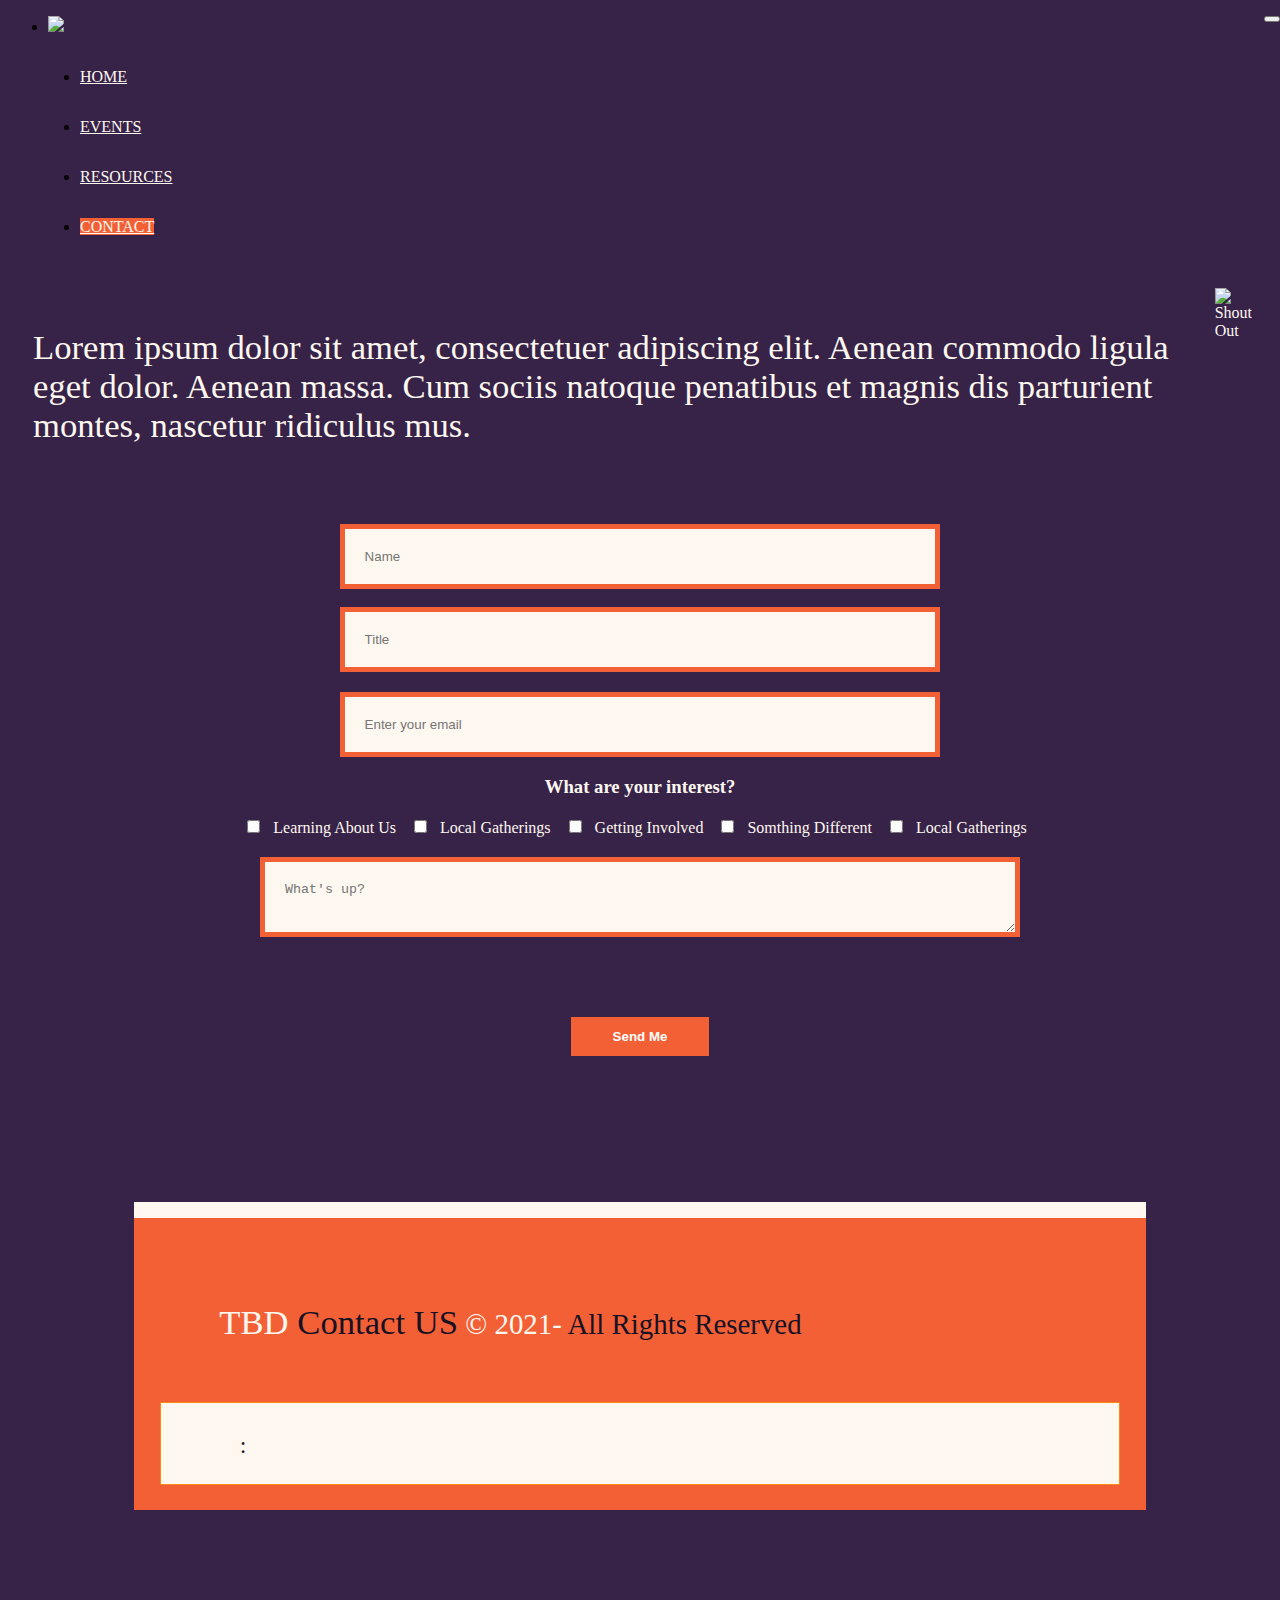
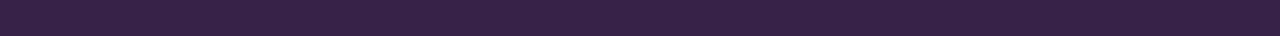
==== contact.html @ 42fbe4ed "adds darkmode toggle feature" ====
<!DOCTYPE html>
<html>
<html lang="en">

<head>
    <!-- Required meta tags -->
    <meta charset="utf-8">
    <meta name="viewport" content="width=device-width, initial-scale=1">

    <!-- Bootstrap CSS -->
    <link href="https://fonts.googleapis.com/css?family=Myriad+Pro&display=swap" rel="stylesheet" />
    <link href="https://fonts.googleapis.com/css?family=Fieldwork&display=swap" rel="stylesheet" />
    <link href="https://fonts.googleapis.com/css?family=Roboto&display=swap" rel="stylesheet" />
    <link rel="stylesheet" href="css/nav.css">
    <link rel="stylesheet" href="css/contact.css">
    <link href="https://cdn.jsdelivr.net/npm/bootstrap@5.0.1/dist/css/bootstrap.min.css" rel="stylesheet"
        integrity="sha384-+0n0xVW2eSR5OomGNYDnhzAbDsOXxcvSN1TPprVMTNDbiYZCxYbOOl7+AMvyTG2x" crossorigin="anonymous">

    <title>Resources</title>

    <!-- Overwrite Bootstrap in this Style section. Make sure to use the same level of specificity as the Bootstrap you are trying to overide-->
    <style>

:root{
    --main-bg-color: #372248;
    --main-light-color: #FFF8F0;
    --main-accent-color: #F46036;
    --secondary-accent-color: #FF8811;
    --main-dark-color: #171123;
    --special-font: "Avory I Latin" Helvetica Arial;
    --main-font: "Myriad Pro" Helvetica Arial;
    --heading-font: "Fieldwork Hub" Helvetica Arial; 
    }

    .darkmode {
    --main-bg-color: #FFF8F0;
    --main-light-color: #372248;;
    --main-accent-color: #FF8811;
    --secondary-accent-color: #F46036;
    --main-dark-color: #FFF8F0;
    --special-font: "Avory I Latin" Helvetica Arial;
    --main-font: "Myriad Pro" Helvetica Arial;
    --heading-font: "Fieldwork Hub" Helvetica Arial; 
  }
  body {
            background-color: var(--main-bg-color);
        }

        footer p {
            margin: 1em;
        }

       
        li.nav-item{
            margin: 2rem;
        }

        .nav-link {
            color: var(--main-light-color);
        }

        .nav-pills .nav-link.active,
        .nav-pills .show>.nav-link {
            background-color: var(--main-accent-color);
        }

        .nav-pills .nav-link.active:hover {
            background-color: var(--secondary-accent-color);
            
        }

        .nav-link:focus,
        .nav-link:hover {
            color: var(--secondary-accent-color);
        }

        button.navbar-toggler:hover{
            background-color: var(--secondary-accent-color);
        }

        button.navbar-toggler{
            background-color: var(--main-accent-color);
            margin-right: 5rem;
            padding: 1rem;
        }

    </style>
</head>

<body>
    <header class="sticky-top">
        <div class="container">
        <nav class="navbar-brand  nav-pills nav-justified">

            <ul class="nav navbar-brand align-items-center">
                <li class="navbar-brand">
                    <a href="#"><img class="img-fluid" src="imgs/logo.png"></a>
                </li>
                <li class="nav-item">
                    <a class="nav-link" href="index.html">HOME</a>
                </li>
                <li class="nav-item">
                    <a class="nav-link" href="events.html">EVENTS</a>
                </li>
                <li class="nav-item">
                    <a class="nav-link" href="resources.html">RESOURCES</a>
                </li>
                <li class="nav-item">
                    <a class="nav-link active" aria-current="page" href="#">CONTACT</a>
                </li>
            </ul>
        </div>
    </div>
    <button id="dark-mode-toggle" type="button" class="btn dark-mode-toggle col-1" aria-label="toggle dark mode">
        <i class="fas fa-adjust"></i>
      </button>
</nav>
</div>
</header>


        <div class="contactwrapper">
        
            <p>Lorem ipsum dolor sit amet, consectetuer adipiscing elit. Aenean commodo ligula eget dolor. Aenean massa. Cum sociis natoque penatibus et magnis dis parturient montes, nascetur ridiculus mus.</p>
        
        
            <img class="right" src="imgs/shout.JPG" alt="Shout Out" name="Shout">
        
        </div>
        
        <div class="contact-form-area">
            <div class="contact-form">
        
        <form action="#">
            
                <input class="margin-top-lb-30 margin-top-sb-30" type="text" placeholder="Name" required><br>
                <input class="margin-top-lb-30 margin-top-sb-30" type="text" placeholder="Title" required>
                <input class="margin-top-lb-30 margin-top-sb-30" type="email" placeholder="Enter your email" required>
              
                <div class="checks">
                <h3>What are your interest?</h3>
                  
             
                        <input class="checkbox" type="checkbox" name="checkbox-1" id="checkbox-1"><label for="checkbox-1">Learning About Us</label>
        
                        <input type="checkbox" name="checkbox-2" id="checkbox-2"><label for="checkbox-2">Local Gatherings</label>
        
                        <input type="checkbox" name="checkbox-3" id="checkbox-3"><label for="checkbox-3">Getting Involved</label>
        
                        <input type="checkbox" name="checkbox-4" id="checkbox-4"><label for="checkbox-4">Somthing Different</label>
        
                        <input type="checkbox" name="checkbox-5" id="checkbox-5"><label for="checkbox-5">Local Gatherings</label>
        
                   
                </div>
                        
                    <textarea placeholder="What's up?" spellcheck="false"></textarea>
                
            </form>
            <div class="send-btn">
                    <input type="submit" value="send me" id="formsend">
            </div>
                </div>
            </div>
            <script src="js/darkmode.js"></script>


<footer class="container align-items-center">
    <div class="row justify-content-center align-items-center">
        <div class="col-4 align-items-center">
            <p>TBD<a href="contact.php" target="_blank"> Contact US</a><small> &copy; 2021-
            <?=date('Y')?> <a href="mailto:1306homebase@gmail.com">All Rights Reserved</a>
        </small></p>
        </div>
            <div class="badge col-1">
                <i class="fab fa-instagram"></i>
            </div>
            <div class="badge col-1">
                <i class="fab fa-github"></i>
            </div>
            <div class="badge col-1">
                <i class="fab fa-twitter-square"></i>
            </div>
            <div class="badge col-1">
                <i class="fab fa-meetup"></i>
            </div>
    <div class="clock container col-2">
        <div class="row justify-content-evenly align-items-center">
                <p class = "col-1" id="minutes"></p>
                <p class = "col-1">:</p>
                <p class = "col-1" id="seconds"></p>
             <script type="text/javascript" src="js/timer.js"></script>
            
        </div>
    </div>  
        
        
    </div>

</footer>
</body>

</html>
---- css/nav.css ----
body {
  background-color: var(--main-bg-color);
}

footer p {
  margin: 1em;
}


li.nav-item{
  margin: 2rem;
}

.nav-link {
  color: var(--main-light-color);
}

.nav-pills .nav-link.active,
.nav-pills .show>.nav-link {
  background-color: var(--main-accent-color);
}

.nav-pills .nav-link.active:hover {
  background-color: var(--secondary-accent-color);
  
}

.nav-link:focus,
.nav-link:hover {
  color: var(--secondary-accent-color);
}

button.navbar-toggler:hover{
  background-color: var(--secondary-accent-color);
}

button.navbar-toggler{
  background-color: var(--main-accent-color);
  margin-right: 5rem;
  padding: 1rem;
}

/* -------------- HEADER CSS --------------- */
header {
  background-color: var(--main-bg-color);
  width: 100%;
}


header > i {
  color: var(--main-light-color);
  justify-content: center;
}

button > i {
  color: var(--main-light-color);
  font-size: 1.5rem;
}

button {
  position: absolute;
  right: 0;
  top: 1rem;
}

/* -------------- FOOTER CSS --------------- */

footer {
  background-color: var(--main-accent-color);
  margin: 10%;
  border-top: 1rem solid var(--main-light-color);
  padding: 2%;

}

footer p a:link {
  color: var(--main-dark-color);
  text-decoration: none;
}

footer p a:hover {
  color: var(--main-bg-color);
  text-decoration: bold;
}

.clock .row{
  background-color: var(--main-light-color);
  border: 1px solid var(--secondary-accent-color);
}

.clock p {
  font-size: 1.5em;
  color: var(--main-dark-color);
  font-family: var(--special-font);
  line-height: auto;
  margin: 0;
}


.fa-instagram{
  color: var(--main-bg-color);
  max-width: 20vw;
}

div .fab{
  background-color: var(--secondary-accent-color);
  border-radius: 25px;
  font-size: 3rem;
}

.fa-github{
  color: var(--main-dark-color);
}

.fa-twitter-square{
  color: var(--main-bg-color);

}
.fa-meetup{
  color: var(--main-dark-color);

}
---- css/contact.css ----
:root{
    --main-bg-color: #372248;
    --main-light-color: #FFF8F0;
    --main-accent-color: #F46036;
    --secondary-accent-color: #FF8811;
    --main-dark-color: #171123;
    --special-font: "Avory I Latin" Helvetica Arial;
    --main-font: "Myriad Pro" Helvetica Arial;
    --heading-font: "Fieldwork Hub" Helvetica Arial; 
  }

.contactwrapper {
    display: flex;
    background-color: var(--main-bg-color);
    color: var(--main-light-color);
    
}

p {
    display: inline-block;
    width: auto;
    padding: 25px;
    color: var(--main-light-color);
    font-size: 26pt;
}

img.right {
    display: inline-block;
    padding: 20px;
    width: auto;
}

.contact-form-area {
	background: var(--main-bg-color);
    color: var(--main-light-color);
	justify-content: center;
	padding: 20px;
    margin: auto;
    position: relative;
	z-index: 1
}

label   {
    padding: 10px;
}


/* .contact-form-heading h3 {
	color: #FFF8F0;
	text-align: center;
	margin-bottom: 60px;
	font-weight: 700
} */

.contact-form-area input[type='text'] {
    display: block;
	width: 45%;
	background-color: var(--main-light-color);
	border: 5px solid var(--main-accent-color);
	padding: 20px;
	margin: auto;
	color: var(--main-light-color);
}

.contact-form-area input[type='email'] {
	
    display: block;
    width: 45%;
    background-color: var(--main-light-color);
    border: 5px solid var(--main-accent-color);
    padding: 20px;
    margin: auto;
	margin-top: 20px;
    color: var(--main-light-color);

}

.contact-form-area textarea {
	display: block;
    width: 58%;
    background-color: var(--main-light-color);
    border: 5px solid var(--main-accent-color);
    padding: 20px;
	margin: auto;
    color: var(--main-light-color);
	margin-top: 20px;
}
 h3	{
	 text-align: center;
 }

 .checks {
	text-align: center;	
	justify-content: center;
 }


/*16.5 Contact Form Button*/
.send-btn {
	text-align: center;
	margin-top: 80px
}

#formsend {
	background: var(--main-accent-color);
	color: #fff;
	border: none;
	padding: 12px 42px;
	text-transform: capitalize;
	font-weight: 700;
	cursor: pointer;
	-webkit-transition: .5s;
	transition: .5s;
	
}

#formsend:hover {
	background: var(--main-accent-color);

}
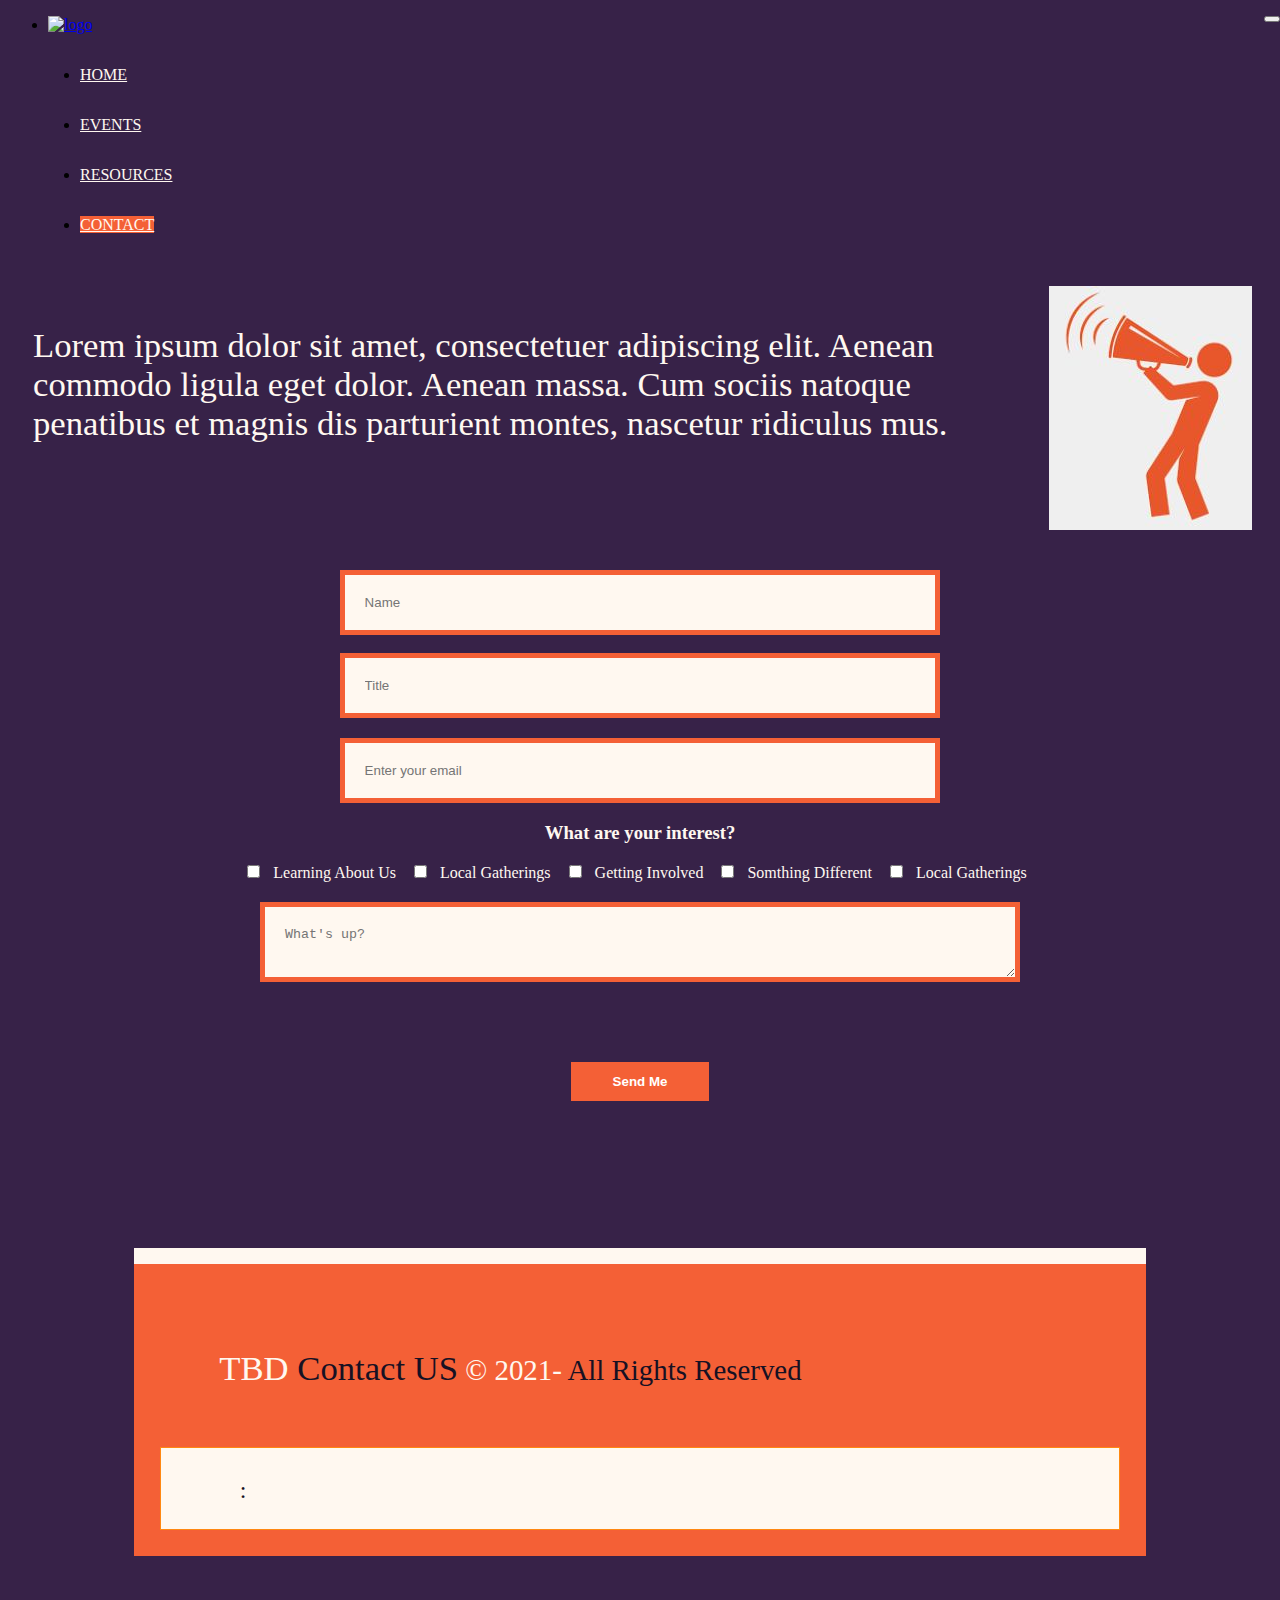
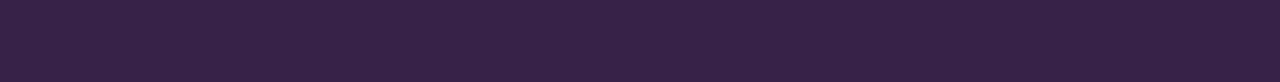
==== commit 8086835b: "Validation Errors on COntact" ====
--- a/contact.html
+++ b/contact.html
@@ -1,5 +1,5 @@
 <!DOCTYPE html>
-<html>
+<!-- STRAY HTML TAG REMOVED -->
 <html lang="en">
 
 <head>
@@ -94,7 +94,8 @@
 
             <ul class="nav navbar-brand align-items-center">
                 <li class="navbar-brand">
-                    <a href="#"><img class="img-fluid" src="imgs/logo.png"></a>
+                    <a href="#"><img class="img-fluid" src="imgs/logo.png" alt="logo"></a>
+<!--                     ALT attr added  -->
                 </li>
                 <li class="nav-item">
                     <a class="nav-link" href="index.html">HOME</a>
@@ -109,12 +110,14 @@
                     <a class="nav-link active" aria-current="page" href="#">CONTACT</a>
                 </li>
             </ul>
-        </div>
+<!--        REMIVED DIV TAG WITH NO Coorsponding open tag - CHECK THIS ONE CAREFU. div maybe buried. -->
     </div>
     <button id="dark-mode-toggle" type="button" class="btn dark-mode-toggle col-1" aria-label="toggle dark mode">
         <i class="fas fa-adjust"></i>
       </button>
-</nav>
+<!--         removed stray DIV tag -->
+<!--         sayes nav tag is stray but see an open tag on line 93 NOT Removing JIC -->
+            </nav>
 </div>
 </header>
 
@@ -124,7 +127,9 @@
             <p>Lorem ipsum dolor sit amet, consectetuer adipiscing elit. Aenean commodo ligula eget dolor. Aenean massa. Cum sociis natoque penatibus et magnis dis parturient montes, nascetur ridiculus mus.</p>
         
         
-            <img class="right" src="imgs/shout.JPG" alt="Shout Out" name="Shout">
+            <img class="right" src="imgs/shout.JPG" alt="Shout Out" name="Shout" alt="shout">
+            
+<!--             Added ALT attr  -->
         
         </div>
         
@@ -200,4 +205,4 @@
 </footer>
 </body>
 
-</html>+</html>
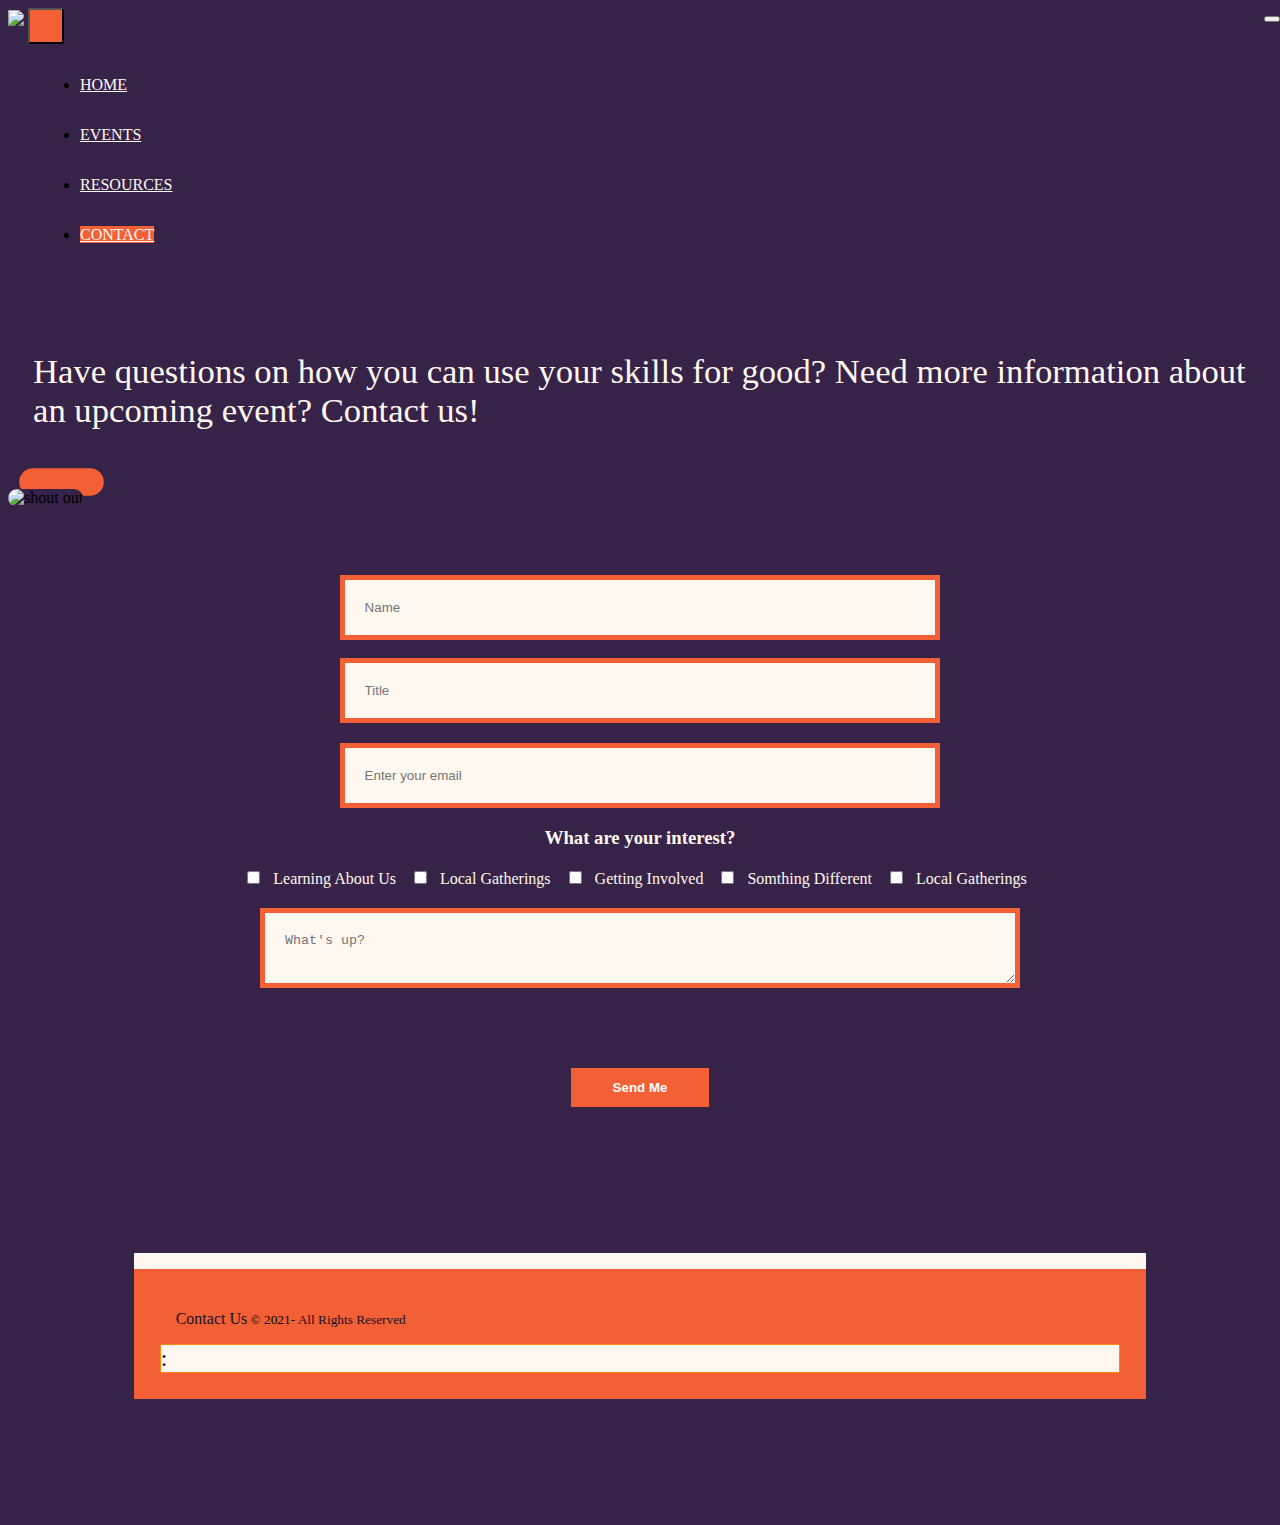
==== commit 10b50626: "polishes css removes excess html tags" ====
--- a/contact.html
+++ b/contact.html
@@ -1,5 +1,4 @@
 <!DOCTYPE html>
-<!-- STRAY HTML TAG REMOVED -->
 <html lang="en">
 
 <head>
@@ -90,48 +89,50 @@
 <body>
     <header class="sticky-top">
         <div class="container">
-        <nav class="navbar-brand  nav-pills nav-justified">
-
-            <ul class="nav navbar-brand align-items-center">
-                <li class="navbar-brand">
-                    <a href="#"><img class="img-fluid" src="imgs/logo.png" alt="logo"></a>
-<!--                     ALT attr added  -->
-                </li>
-                <li class="nav-item">
-                    <a class="nav-link" href="index.html">HOME</a>
-                </li>
-                <li class="nav-item">
-                    <a class="nav-link" href="events.html">EVENTS</a>
-                </li>
-                <li class="nav-item">
-                    <a class="nav-link" href="resources.html">RESOURCES</a>
-                </li>
-                <li class="nav-item">
-                    <a class="nav-link active" aria-current="page" href="#">CONTACT</a>
-                </li>
-            </ul>
-<!--        REMIVED DIV TAG WITH NO Coorsponding open tag - CHECK THIS ONE CAREFU. div maybe buried. -->
-    </div>
-    <button id="dark-mode-toggle" type="button" class="btn dark-mode-toggle col-1" aria-label="toggle dark mode">
-        <i class="fas fa-adjust"></i>
-      </button>
-<!--         removed stray DIV tag -->
-<!--         sayes nav tag is stray but see an open tag on line 93 NOT Removing JIC -->
+            <nav class="navbar nav-pills navbar-expand-md navbar-expand-lg">
+                <div class="container-fluid align-items-center">
+                        <a class="navbar-brand" href="index.html"><img class="img-fluid" src="imgs/logo.png"></a>
+                        <button class="navbar-toggler" type="button" data-bs-toggle="collapse" data-bs-target="#navbarTogglerDemo02" aria-controls="navbarTogglerDemo02" aria-expanded="false" aria-label="Toggle navigation">
+                            <span class="navbar-toggler-icon"><i class="fas fa-bars"></i></span>
+                        </button>
+                    <div class="collapse navbar-collapse" id="navbarTogglerDemo02">
+                        <ul class="navbar-nav me-auto mb-2 mb-lg-0 align-items-center">
+                            <li class="nav-item">
+                                <a class="nav-link" href="index.html">HOME</a>
+                            </li>
+                            <li class="nav-item">
+                                <a class="nav-link" href="events.html">EVENTS</a>
+                            </li>
+                            <li class="nav-item">
+                                <a class="nav-link" href="resources.html">RESOURCES</a>
+                            </li>
+                            <li class="nav-item">
+                                <a class="nav-link active" aria-current="page" href="#">CONTACT</a>
+                            </li>
+                        </ul>
+                    </div>
+                </div>
+                <button id="dark-mode-toggle" type="button" class="btn dark-mode-toggle col-1" aria-label="toggle dark mode">
+                    <i class="fas fa-adjust"></i>
+                </button>
             </nav>
-</div>
-</header>
-
-
-        <div class="contactwrapper">
-        
-            <p>Lorem ipsum dolor sit amet, consectetuer adipiscing elit. Aenean commodo ligula eget dolor. Aenean massa. Cum sociis natoque penatibus et magnis dis parturient montes, nascetur ridiculus mus.</p>
-        
-        
-            <img class="right" src="imgs/shout.JPG" alt="Shout Out" name="Shout" alt="shout">
-            
-<!--             Added ALT attr  -->
-        
         </div>
+    </header>
+
+        <aside class = "container"> 
+            <section class="row">
+        
+                <div class="row justify-content-between justify-content-sm-center align-items-center">
+                    <div class ="col-lg-9 col-sm-12">
+                        <p> Have questions on how you can use your skills for good? Need more information about an upcoming event? Contact us!</p>
+                    </div>    
+                    <div class="col-lg-3 col-sm-4">
+                        <img class="img-fluid" src="imgs/shout.jpg" alt="shout out" name="Shout">
+                    </div>
+                </div>
+            </section>
+        
+        </aside>
         
         <div class="contact-form-area">
             <div class="contact-form">
@@ -167,42 +168,44 @@
             </div>
                 </div>
             </div>
+            <script src="https://cdn.jsdelivr.net/npm/bootstrap@5.0.1/dist/js/bootstrap.bundle.min.js"></script>
+            </script>
             <script src="js/darkmode.js"></script>
-
-
-<footer class="container align-items-center">
-    <div class="row justify-content-center align-items-center">
-        <div class="col-4 align-items-center">
-            <p>TBD<a href="contact.php" target="_blank"> Contact US</a><small> &copy; 2021-
-            <?=date('Y')?> <a href="mailto:1306homebase@gmail.com">All Rights Reserved</a>
-        </small></p>
-        </div>
-            <div class="badge col-1">
-                <i class="fab fa-instagram"></i>
-            </div>
-            <div class="badge col-1">
-                <i class="fab fa-github"></i>
-            </div>
-            <div class="badge col-1">
-                <i class="fab fa-twitter-square"></i>
-            </div>
-            <div class="badge col-1">
-                <i class="fab fa-meetup"></i>
-            </div>
-    <div class="clock container col-2">
-        <div class="row justify-content-evenly align-items-center">
-                <p class = "col-1" id="minutes"></p>
-                <p class = "col-1">:</p>
-                <p class = "col-1" id="seconds"></p>
-             <script type="text/javascript" src="js/timer.js"></script>
-            
-        </div>
-    </div>  
-        
-        
-    </div>
-
-</footer>
+            <script src="https://kit.fontawesome.com/b0a0ea17a8.js" crossorigin="anonymous"></script>
+
+
+            <footer class="container align-items-center">
+                <div class="row justify-content-center align-items-center">
+                    <div class="col-lg-4 col-md-4 col-sm-12 align-items-center">
+                        <p><a href="contact.php" target="_blank"> Contact Us</a><small> &copy; 2021-
+                        <?=date('Y')?> <a href="mailto:1306homebase@gmail.com">All Rights Reserved</a>
+                    </small></p>
+                    </div>
+                        <div class="badge col-lg-1 col-md-2 col-sm-3">
+                            <a href="social.html"><i class="fab fa-instagram"></i></a>
+                        </div>
+                        <div class="badge col-lg-1 col-md-2 col-sm-3">
+                            <a href="social.html"><i class="fab fa-github"></i></a>
+                        </div>
+                        <div class="badge col-lg-1 col-md-2 col-sm-3">
+                            <a href="social.html"><i class="fab fa-twitter-square"></i></a>
+                        </div>
+                        <div class="badge col-lg-1 col-md-2 col-sm-3">
+                            <a href="social.html"><i class="fab fa-meetup"></i></a>
+                        </div>
+                <div class="clock container col-lg-2 col-md-4 col-sm-4">
+                    <div class="row justify-content-evenly align-items-center">
+                            <p class = "col-1" id="minutes"></p>
+                            <p class = "col-1">:</p>
+                            <p class = "col-1" id="seconds"></p>
+                         <script type="text/javascript" src="js/timer.js"></script>
+                        
+                    </div>
+                </div>  
+        
+                </div>
+        
+            </footer>
 </body>
 
-</html>
+</html>--- a/css/nav.css
+++ b/css/nav.css
@@ -1,43 +1,46 @@
-body {
-  background-color: var(--main-bg-color);
+:root{
+  --main-bg-color: #372248;
+  --main-light-color: #FFF8F0;
+  --main-accent-color: #F46036;
+  --secondary-accent-color: #FF8811;
+  --main-dark-color: #171123;
+  --special-font: "Avory I Latin" Helvetica Arial;
+  --main-font: "Myriad Pro" Helvetica Arial;
+  --heading-font: "Fieldwork Hum bold" Helvetica Arial; 
+  }
+
+  .darkmode {
+  --main-bg-color: #FFF8F0;
+  --main-light-color: #372248;;
+  --main-accent-color: #FF8811;
+  --secondary-accent-color: #F46036;
+  --main-dark-color: #FFF8F0;
+  --special-font: "Avory I Latin" Helvetica Arial;
+  --main-font: "Myriad Pro" Helvetica Arial;
+  --heading-font: "Fieldwork Hum bold" Helvetica Arial; 
+}
+.toastr{
+  z-index: 9998;
+}
+.toast-body > p
+{
+  line-height: 0em;
+  text-align: center;
 }
 
-footer p {
-  margin: 1em;
+.toast-body > p > a {
+  color: var(--main-accent-color);
+  text-decoration: none;
 }
 
-
-li.nav-item{
-  margin: 2rem;
+.toast-body > p > a:link {
+  color: var(--main-accent-color);
+  text-decoration: none;
 }
 
-.nav-link {
-  color: var(--main-light-color);
-}
-
-.nav-pills .nav-link.active,
-.nav-pills .show>.nav-link {
-  background-color: var(--main-accent-color);
-}
-
-.nav-pills .nav-link.active:hover {
-  background-color: var(--secondary-accent-color);
-  
-}
-
-.nav-link:focus,
-.nav-link:hover {
+.toast-body > p > a:hover {
   color: var(--secondary-accent-color);
-}
-
-button.navbar-toggler:hover{
-  background-color: var(--secondary-accent-color);
-}
-
-button.navbar-toggler{
-  background-color: var(--main-accent-color);
-  margin-right: 5rem;
-  padding: 1rem;
+  text-decoration: none;
 }
 
 /* -------------- HEADER CSS --------------- */
@@ -52,12 +55,12 @@
   justify-content: center;
 }
 
-button > i {
+nav > button > i {
   color: var(--main-light-color);
   font-size: 1.5rem;
 }
 
-button {
+nav > button {
   position: absolute;
   right: 0;
   top: 1rem;
--- a/css/contact.css
+++ b/css/contact.css
@@ -16,7 +16,7 @@
     
 }
 
-p {
+aside p {
     display: inline-block;
     width: auto;
     padding: 25px;
@@ -24,10 +24,14 @@
     font-size: 26pt;
 }
 
-img.right {
-    display: inline-block;
-    padding: 20px;
-    width: auto;
+aside {
+    margin-top: 3rem; 
+    margin-bottom: 3rem;
+}
+
+aside img {
+    border-radius: 1.5rem;
+    box-shadow: 1rem -1rem 0 .3rem var(--main-accent-color);
 }
 
 .contact-form-area {
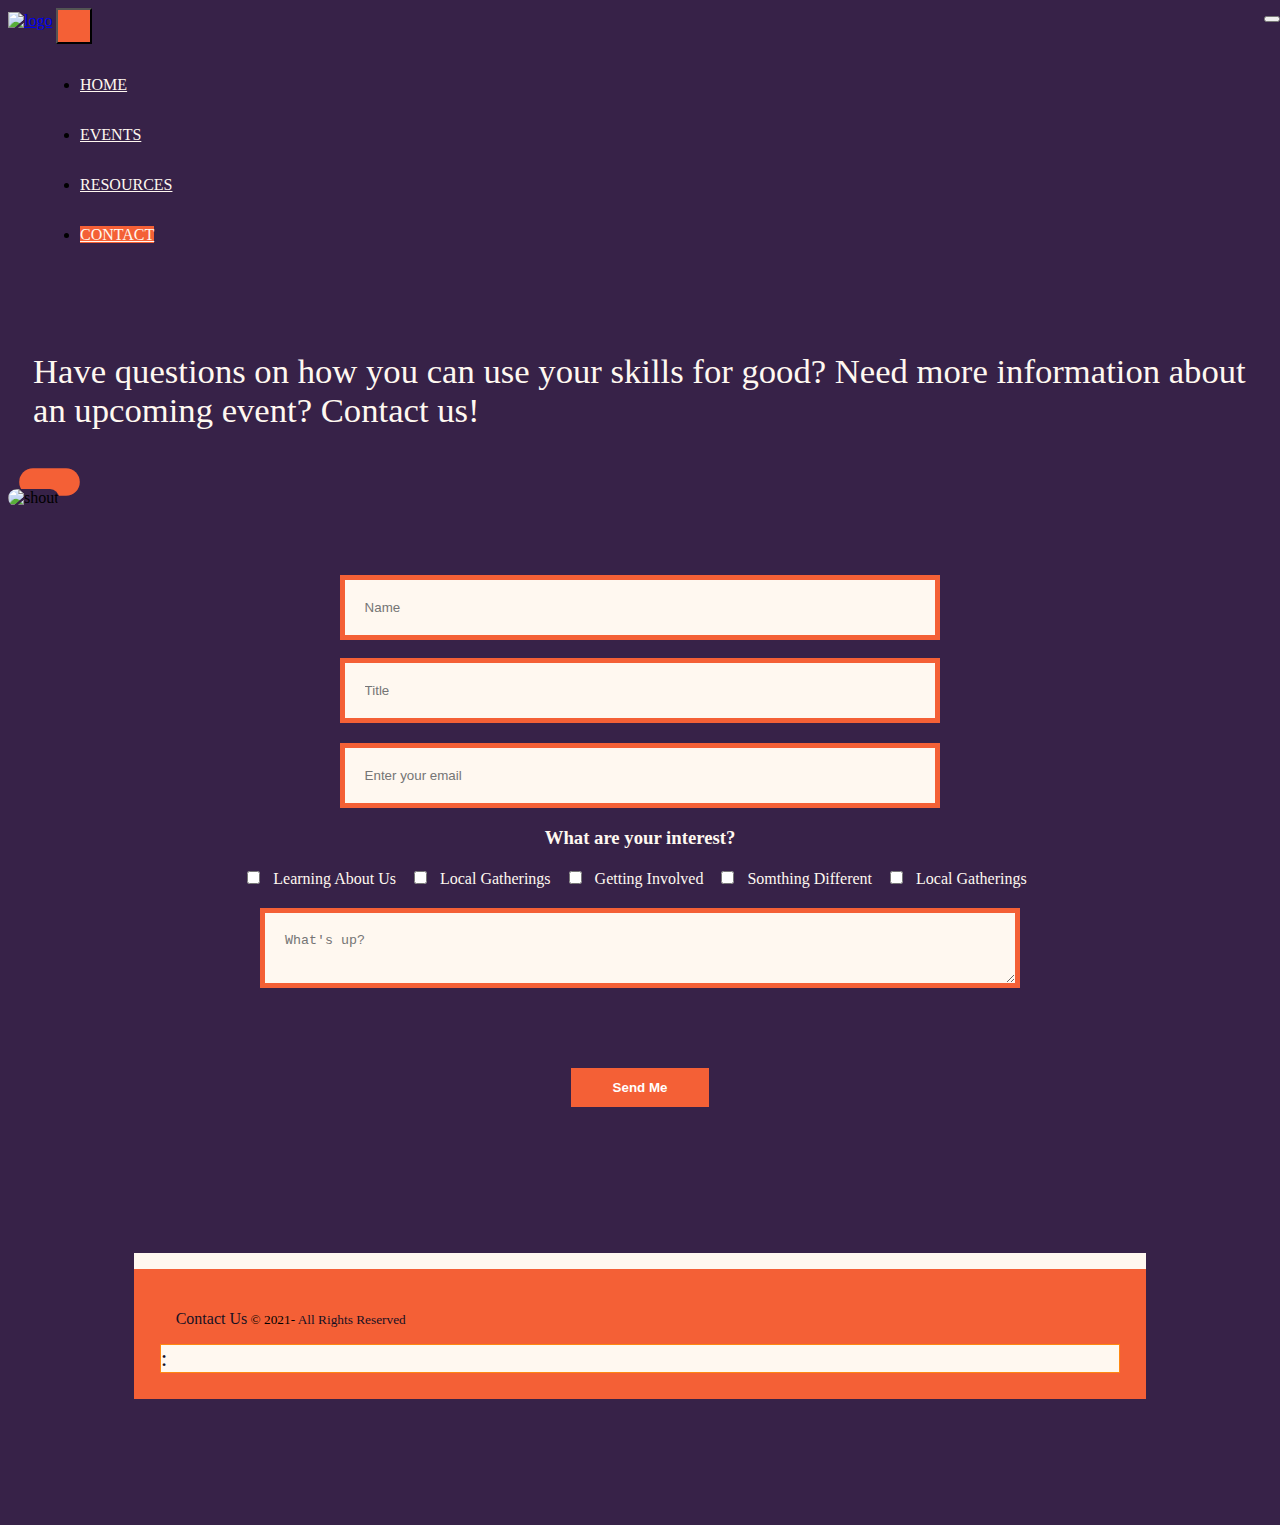
==== commit 98ab0750: "Merge branch 'validationtest' of https://github.com/ChibiMuse/IT163_DevTeam2 into Megan_CSSRefactor" ====
--- a/contact.html
+++ b/contact.html
@@ -91,7 +91,7 @@
         <div class="container">
             <nav class="navbar nav-pills navbar-expand-md navbar-expand-lg">
                 <div class="container-fluid align-items-center">
-                        <a class="navbar-brand" href="index.html"><img class="img-fluid" src="imgs/logo.png"></a>
+                        <a class="navbar-brand" href="index.html"><img class="img-fluid" src="imgs/logo.png" alt="logo"></a>
                         <button class="navbar-toggler" type="button" data-bs-toggle="collapse" data-bs-target="#navbarTogglerDemo02" aria-controls="navbarTogglerDemo02" aria-expanded="false" aria-label="Toggle navigation">
                             <span class="navbar-toggler-icon"><i class="fas fa-bars"></i></span>
                         </button>
@@ -127,7 +127,7 @@
                         <p> Have questions on how you can use your skills for good? Need more information about an upcoming event? Contact us!</p>
                     </div>    
                     <div class="col-lg-3 col-sm-4">
-                        <img class="img-fluid" src="imgs/shout.jpg" alt="shout out" name="Shout">
+                        <img class="img-fluid" src="imgs/shout.jpg" alt="shout" name="Shout">
                     </div>
                 </div>
             </section>
@@ -169,7 +169,6 @@
                 </div>
             </div>
             <script src="https://cdn.jsdelivr.net/npm/bootstrap@5.0.1/dist/js/bootstrap.bundle.min.js"></script>
-            </script>
             <script src="js/darkmode.js"></script>
             <script src="https://kit.fontawesome.com/b0a0ea17a8.js" crossorigin="anonymous"></script>
 
@@ -208,4 +207,4 @@
             </footer>
 </body>
 
-</html>+</html>
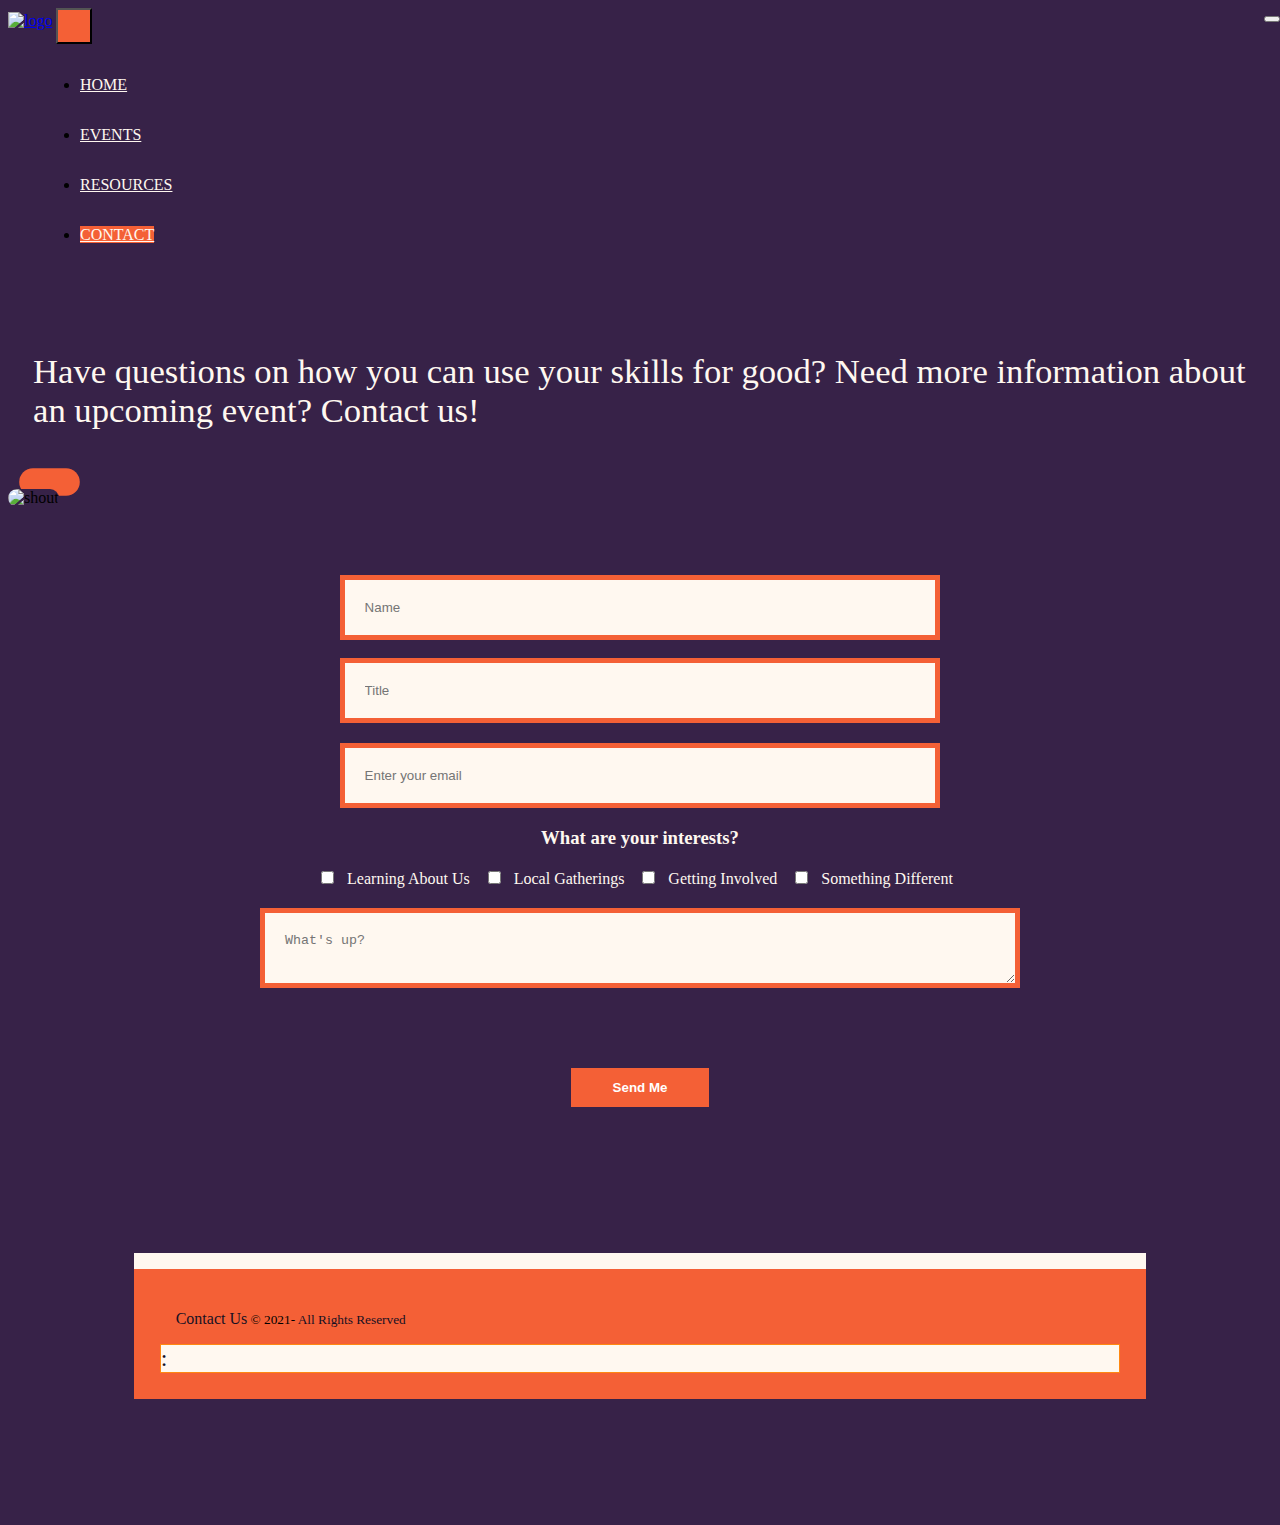
==== commit 266134c3: "Adds seo, nav responsiveness, and form submit" ====
--- a/contact.html
+++ b/contact.html
@@ -5,6 +5,10 @@
     <!-- Required meta tags -->
     <meta charset="utf-8">
     <meta name="viewport" content="width=device-width, initial-scale=1">
+    <meta name="description" content="A social gathering and inspiration place for technically skilled individuals to team up for community centered projects.">
+    <meta name="keywords" content="tech4good, tech, technology, social, events, learning, collaboration, programming, coding, programmer">
+    <meta name="author" content="Team Project by Kelly H, Jordan L, and Megan S">
+    <meta name="Robots" content="noindex, nofollow">
 
     <!-- Bootstrap CSS -->
     <link href="https://fonts.googleapis.com/css?family=Myriad+Pro&display=swap" rel="stylesheet" />
@@ -89,12 +93,12 @@
 <body>
     <header class="sticky-top">
         <div class="container">
-            <nav class="navbar nav-pills navbar-expand-md navbar-expand-lg">
-                <div class="container-fluid align-items-center">
-                        <a class="navbar-brand" href="index.html"><img class="img-fluid" src="imgs/logo.png" alt="logo"></a>
-                        <button class="navbar-toggler" type="button" data-bs-toggle="collapse" data-bs-target="#navbarTogglerDemo02" aria-controls="navbarTogglerDemo02" aria-expanded="false" aria-label="Toggle navigation">
-                            <span class="navbar-toggler-icon"><i class="fas fa-bars"></i></span>
-                        </button>
+        <nav class="navbar nav-pills navbar-expand-md navbar-expand-lg">
+            <div class="container-fluid align-items-center">
+                    <a class="navbar-brand collapse navbar-collapse" href="index.html"><img class="img-fluid" src="imgs/logo.png" alt="logo"></a>
+                    <button class="navbar-toggler" type="button" data-bs-toggle="collapse" data-bs-target="#navbarToggler" aria-controls="navbarToggler" aria-expanded="false" aria-label="Toggle navigation">
+                        <span class="navbar-toggler-icon"><i class="fas fa-bars"></i></span>
+                    </button>
                     <div class="collapse navbar-collapse" id="navbarTogglerDemo02">
                         <ul class="navbar-nav me-auto mb-2 mb-lg-0 align-items-center">
                             <li class="nav-item">
@@ -137,14 +141,14 @@
         <div class="contact-form-area">
             <div class="contact-form">
         
-        <form action="#">
+        <form class="needs-validation" action="#" novalidate>
             
-                <input class="margin-top-lb-30 margin-top-sb-30" type="text" placeholder="Name" required><br>
-                <input class="margin-top-lb-30 margin-top-sb-30" type="text" placeholder="Title" required>
-                <input class="margin-top-lb-30 margin-top-sb-30" type="email" placeholder="Enter your email" required>
+                <input id="name" class="form-control margin-top-lb-30 margin-top-sb-30" type="text" placeholder="Name" required><br>
+                <input id="title" class="form-control margin-top-lb-30 margin-top-sb-30" type="text" placeholder="Title" required>
+                <input id="email" class="form-control margin-top-lb-30 margin-top-sb-30" type="email" placeholder="Enter your email" required>
               
                 <div class="checks">
-                <h3>What are your interest?</h3>
+                <h3>What are your interests?</h3>
                   
              
                         <input class="checkbox" type="checkbox" name="checkbox-1" id="checkbox-1"><label for="checkbox-1">Learning About Us</label>
@@ -153,31 +157,48 @@
         
                         <input type="checkbox" name="checkbox-3" id="checkbox-3"><label for="checkbox-3">Getting Involved</label>
         
-                        <input type="checkbox" name="checkbox-4" id="checkbox-4"><label for="checkbox-4">Somthing Different</label>
-        
-                        <input type="checkbox" name="checkbox-5" id="checkbox-5"><label for="checkbox-5">Local Gatherings</label>
-        
+                        <input type="checkbox" name="checkbox-4" id="checkbox-4"><label for="checkbox-4">Something Different</label>
+                
                    
                 </div>
                         
-                    <textarea placeholder="What's up?" spellcheck="false"></textarea>
-                
+                    <textarea id="feedback" placeholder="What's up?" spellcheck="false"></textarea>
+                <div class="send-btn">
+                        <button class= "btn" type="submit" id="formsend">Send Me</button>
+                </div>
             </form>
-            <div class="send-btn">
-                    <input type="submit" value="send me" id="formsend">
-            </div>
+
                 </div>
             </div>
             <script src="https://cdn.jsdelivr.net/npm/bootstrap@5.0.1/dist/js/bootstrap.bundle.min.js"></script>
             <script src="js/darkmode.js"></script>
             <script src="https://kit.fontawesome.com/b0a0ea17a8.js" crossorigin="anonymous"></script>
-
+            <script>
+                (function () {
+                  'use strict'
+                
+                  // Fetch all the forms we want to apply custom Bootstrap validation styles to
+                  var forms = document.querySelectorAll('.needs-validation')
+                
+                  // Loop over them and prevent submission
+                  Array.prototype.slice.call(forms)
+                    .forEach(function (form) {
+                      form.addEventListener('submit', function (event) {
+                        if (!form.checkValidity()) {
+                          event.preventDefault()
+                          event.stopPropagation()
+                        }
+                
+                        form.classList.add('was-validated')
+                      }, false)
+                    })
+                })()</script>
 
             <footer class="container align-items-center">
                 <div class="row justify-content-center align-items-center">
                     <div class="col-lg-4 col-md-4 col-sm-12 align-items-center">
-                        <p><a href="contact.php" target="_blank"> Contact Us</a><small> &copy; 2021-
-                        <?=date('Y')?> <a href="mailto:1306homebase@gmail.com">All Rights Reserved</a>
+                        <p><a href="contact.html" target="_blank"> Contact Us</a><small> &copy; 2021-
+                       <a href="mailto:1306homebase@gmail.com">All Rights Reserved</a>
                     </small></p>
                     </div>
                         <div class="badge col-lg-1 col-md-2 col-sm-3">
--- a/css/nav.css
+++ b/css/nav.css
@@ -76,13 +76,13 @@
 
 }
 
-footer p a:link {
+footer p a:link, footer p a:visited {
   color: var(--main-dark-color);
   text-decoration: none;
 }
 
 footer p a:hover {
-  color: var(--main-bg-color);
+  color: var(--main-light-color);
   text-decoration: bold;
 }
 
--- a/css/contact.css
+++ b/css/contact.css
@@ -63,7 +63,7 @@
 	border: 5px solid var(--main-accent-color);
 	padding: 20px;
 	margin: auto;
-	color: var(--main-light-color);
+	color: var(--main-dark-color);
 }
 
 .contact-form-area input[type='email'] {
@@ -75,7 +75,7 @@
     padding: 20px;
     margin: auto;
 	margin-top: 20px;
-    color: var(--main-light-color);
+    color: var(--main-dark-color);
 
 }
 
@@ -86,7 +86,7 @@
     border: 5px solid var(--main-accent-color);
     padding: 20px;
 	margin: auto;
-    color: var(--main-light-color);
+    color: var(--main-dark-color);
 	margin-top: 20px;
 }
  h3	{
@@ -119,6 +119,6 @@
 }
 
 #formsend:hover {
-	background: var(--main-accent-color);
+	background: var(--secondary-accent-color);
 
 }
